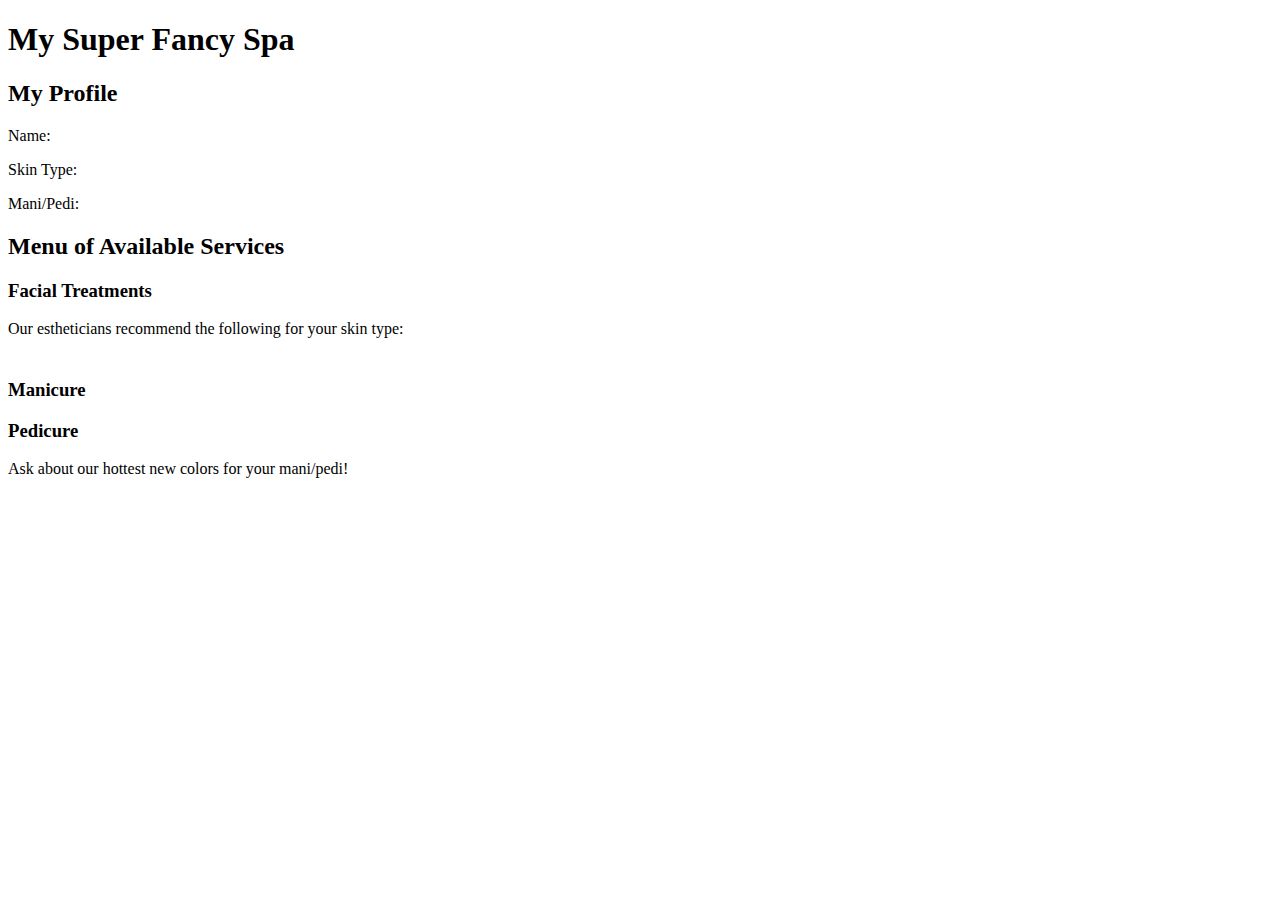
==== src/main/resources/templates/menu.html @ c13bdb05 "coded solution with bonus missions" ====
<!DOCTYPE html>
<html lang="en" xmlns:th = "http://www.thymeleaf.org/">
<head>
    <meta charset="UTF-8" />
    <title>Spa Menu</title>
    <link th:href="@{/css/styles.css}" rel="stylesheet" />
    <th:block th:replace="~{fragments :: fonts}"></th:block>
</head>
<body>
    <h1>My Super Fancy Spa</h1>

    <div id = "clientProfile">
        <h2>My Profile</h2>
        <p>Name: <span th:text="${name}"></span></p>
        <p>Skin Type: <span th:text="${skintype}"></span></p>
        <p>Mani/Pedi: <span th:text="${manipedi}"></span></p>
    </div>

    <div id = "servicesMenu">
        <h2>Menu of Available Services</h2>
        <div>
            <h3>Facial Treatments</h3>
            <p>Our estheticians recommend the following for your skin type:</p>
            <table>
                <th:block th:each="service : ${appropriateFacials}">
                    <tr>
                        <td th:text="${service}"></td>
                    </tr>
                </th:block>
            </table>
        </div>

        <!-- Bonus Mission 2 - Allow for both -->
        <div th:if="${manipedi.equals('manicure')} or ${manipedi.equals('both')}">
            <h3>Manicure</h3>
            <p th:replace="~{fragments :: manicureDescription}"></p>
        </div>
        <div th:if="${manipedi.equals('pedicure')} or ${manipedi.equals('both')}">
            <h3>Pedicure</h3>
            <p th:replace="~{fragments :: pedicureDescription}"></p>
        </div>
    </div>

    <!-- Bonus Mission 1 -->
    <footer>
        <div>Ask about our hottest new colors for your mani/pedi!</div>
        <div id="polish-collection">
            <th:block th:each = "option : ${polishChoices}">
                <div class="polish-sample" th:style = "'background: ' + ${option}"></div>
            </th:block>
        </div>
    </footer>
</body>
</html>
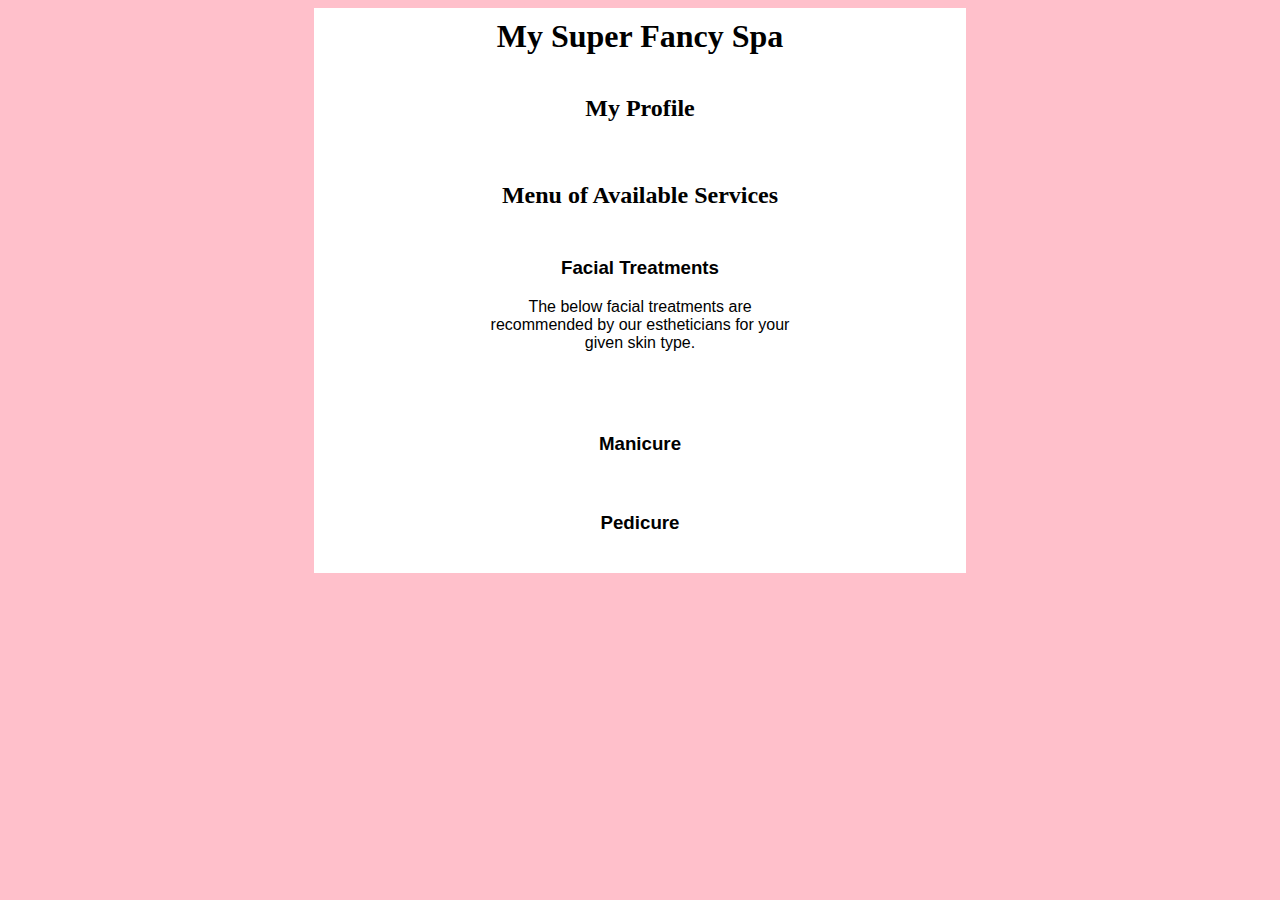
==== commit 3be5ea2f: "updated starter code to use .equals and fragment expression syntax on conditionals in menu.html" ====
--- a/src/main/resources/templates/menu.html
+++ b/src/main/resources/templates/menu.html
@@ -3,52 +3,36 @@
 <head>
     <meta charset="UTF-8" />
     <title>Spa Menu</title>
-    <link th:href="@{/css/styles.css}" rel="stylesheet" />
-    <th:block th:replace="~{fragments :: fonts}"></th:block>
+    <link href="../static/css/styles.css" th:href="@{/css/styles.css}" rel="stylesheet" />
 </head>
 <body>
-    <h1>My Super Fancy Spa</h1>
-
-    <div id = "clientProfile">
-        <h2>My Profile</h2>
-        <p>Name: <span th:text="${name}"></span></p>
-        <p>Skin Type: <span th:text="${skintype}"></span></p>
-        <p>Mani/Pedi: <span th:text="${manipedi}"></span></p>
+<h1>My Super Fancy Spa</h1>
+<div id = "clientProfile">
+    <h2>My Profile</h2>
+    <p th:text = "${client.skinType}"></p>
+    <p th:text = "${client.nailService}"></p>
+</div>
+<div id = "servicesMenu">
+    <h2>Menu of Available Services</h2>
+    <div>
+        <h3>Facial Treatments</h3>
+        <p>The below facial treatments are recommended by our estheticians for your given skin type.</p>
+        <table>
+            <th:block th:each = "facial : ${client.appropriateFacials}">
+                <tr>
+                    <td th:text = "${facial}"></td>
+                </tr>
+            </th:block>
+        </table>
     </div>
-
-    <div id = "servicesMenu">
-        <h2>Menu of Available Services</h2>
-        <div>
-            <h3>Facial Treatments</h3>
-            <p>Our estheticians recommend the following for your skin type:</p>
-            <table>
-                <th:block th:each="service : ${appropriateFacials}">
-                    <tr>
-                        <td th:text="${service}"></td>
-                    </tr>
-                </th:block>
-            </table>
-        </div>
-
-        <!-- Bonus Mission 2 - Allow for both -->
-        <div th:if="${manipedi.equals('manicure')} or ${manipedi.equals('both')}">
-            <h3>Manicure</h3>
-            <p th:replace="~{fragments :: manicureDescription}"></p>
-        </div>
-        <div th:if="${manipedi.equals('pedicure')} or ${manipedi.equals('both')}">
-            <h3>Pedicure</h3>
-            <p th:replace="~{fragments :: pedicureDescription}"></p>
-        </div>
+    <div th:if = "${client.nailService.equals('manicure')}">
+        <h3>Manicure</h3>
+        <p th:replace =  "~{fragments :: manicureDescription}"></p>
     </div>
-
-    <!-- Bonus Mission 1 -->
-    <footer>
-        <div>Ask about our hottest new colors for your mani/pedi!</div>
-        <div id="polish-collection">
-            <th:block th:each = "option : ${polishChoices}">
-                <div class="polish-sample" th:style = "'background: ' + ${option}"></div>
-            </th:block>
-        </div>
-    </footer>
+    <div th:if = "${client.nailService.equals('pedicure')}">
+        <h3>Pedicure</h3>
+        <p th:replace = "~{fragments :: pedicureDescription}"></p>
+    </div>
+</div>
 </body>
-</html>
+</html>